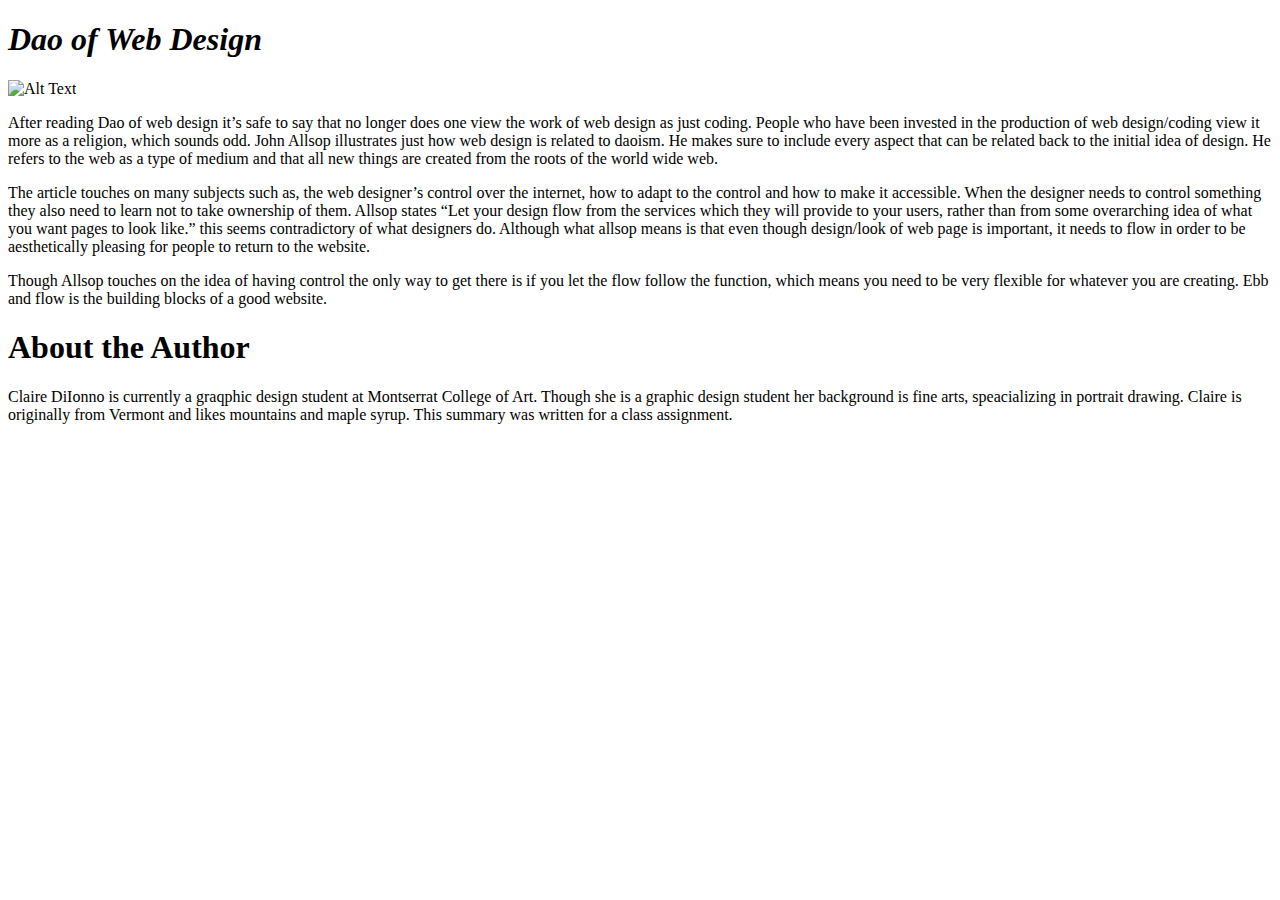
==== Untitled Document.md.html @ 67290ee5 "Add files via upload" ====
<!DOCTYPE html><html><head><meta charset="utf-8"><title>Untitled Document.md</title><script type="text/javascript">
//<![CDATA[
window.__cfRocketOptions = {byc:0,p:0,petok:"31d815026cdfa9c73efa704d543be6e2c28f6dbb-1517878735-1800"};
//]]>
</script>
<script type="text/javascript" src="https://ajax.cloudflare.com/cdn-cgi/scripts/b7ef205d/cloudflare-static/rocket.min.js"></script>
<style></style></head><body id="preview">
<h1><a id="Dao_of_Web_Design_0"></a><em>Dao of Web Design</em></h1>
<p><img src="https://github.com/clairedii12/ebb-and-flow-/blob/master/webauthoringdrawing.png?raw=true" alt="Alt Text"></p>
<p>After reading Dao of web design it’s safe to say that no longer does one view the work of web design as just coding. People who have been invested in the production of web design/coding view it more as a religion, which sounds odd. John Allsop illustrates just how web design is related to daoism. He makes sure to include every aspect that can be related back to the initial idea of design. He refers to the web as a type of medium and that all new things are created from the roots of the world wide web.</p>
<p>The article touches on many subjects such as, the web designer’s control over the internet, how to adapt to the control and how to make it accessible. When the designer needs to control something they also need to learn not to take ownership of them. Allsop states “Let your design flow from the services which they will provide to your users, rather than from some overarching idea of what you want pages to look like.” this seems contradictory of what designers do. Although what allsop means is that even though design/look of web page is important, it needs to flow in order to be aesthetically pleasing for people to return to the website.</p>
<p>Though Allsop touches on the idea of having control the only way to get there is if you let the flow follow the function, which means you need to be very flexible for whatever you are creating. Ebb and flow is the building blocks of a good website.</p>
<h1><a id="About_the_Author_10"></a>About the Author</h1>
<p>Claire DiIonno is currently a graqphic design student at Montserrat College of Art. Though she is a graphic design student her background is fine arts, speacializing in portrait drawing. Claire is originally from Vermont and likes mountains and maple syrup. This summary was written for a class assignment.</p>

</body></html>
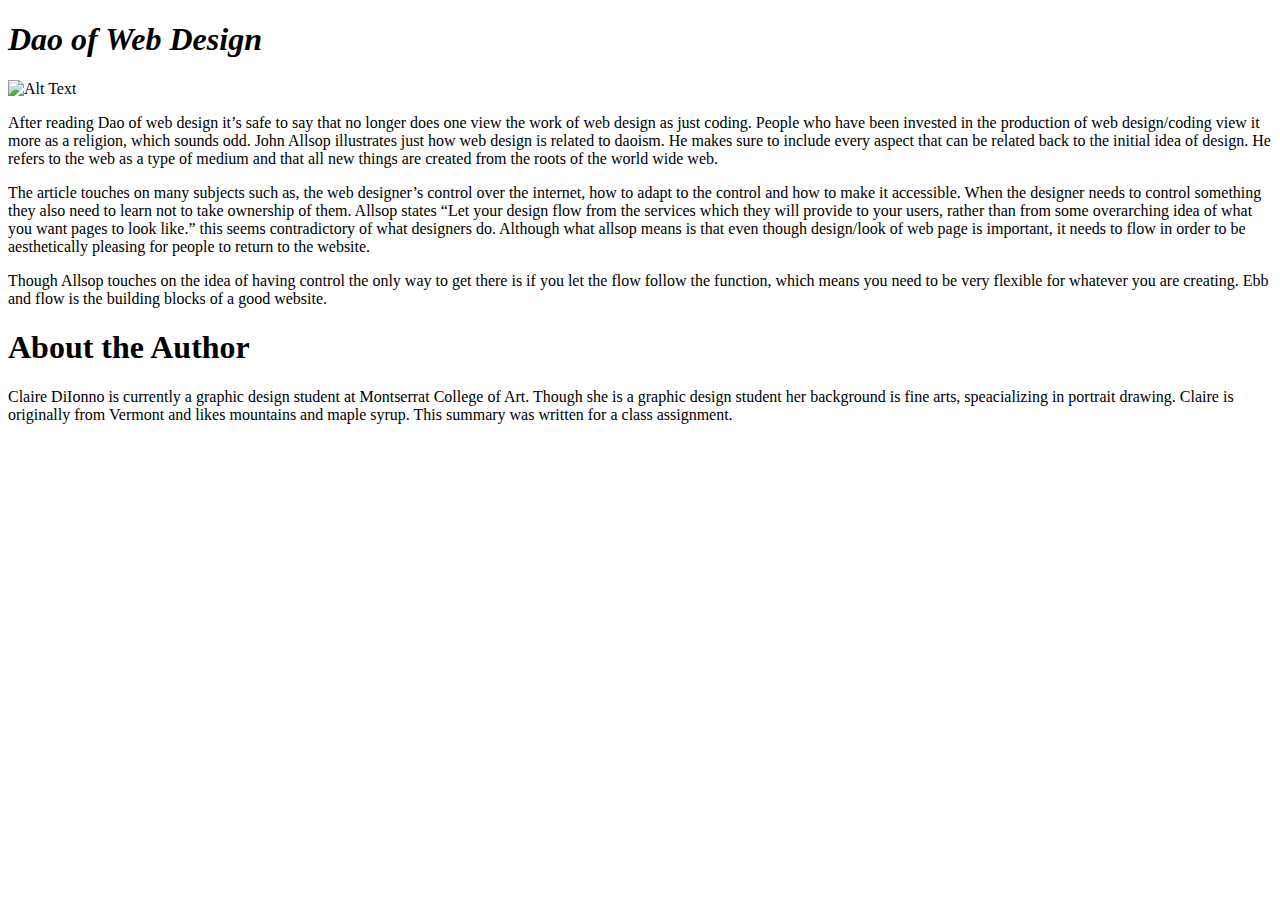
==== commit c77e63c9: "Update Untitled Document.md.html" ====
--- a/Untitled Document.md.html
+++ b/Untitled Document.md.html
@@ -11,6 +11,6 @@
 <p>The article touches on many subjects such as, the web designer’s control over the internet, how to adapt to the control and how to make it accessible. When the designer needs to control something they also need to learn not to take ownership of them. Allsop states “Let your design flow from the services which they will provide to your users, rather than from some overarching idea of what you want pages to look like.” this seems contradictory of what designers do. Although what allsop means is that even though design/look of web page is important, it needs to flow in order to be aesthetically pleasing for people to return to the website.</p>
 <p>Though Allsop touches on the idea of having control the only way to get there is if you let the flow follow the function, which means you need to be very flexible for whatever you are creating. Ebb and flow is the building blocks of a good website.</p>
 <h1><a id="About_the_Author_10"></a>About the Author</h1>
-<p>Claire DiIonno is currently a graqphic design student at Montserrat College of Art. Though she is a graphic design student her background is fine arts, speacializing in portrait drawing. Claire is originally from Vermont and likes mountains and maple syrup. This summary was written for a class assignment.</p>
+<p>Claire DiIonno is currently a graphic design student at Montserrat College of Art. Though she is a graphic design student her background is fine arts, speacializing in portrait drawing. Claire is originally from Vermont and likes mountains and maple syrup. This summary was written for a class assignment.</p>
 
-</body></html>+</body></html>
